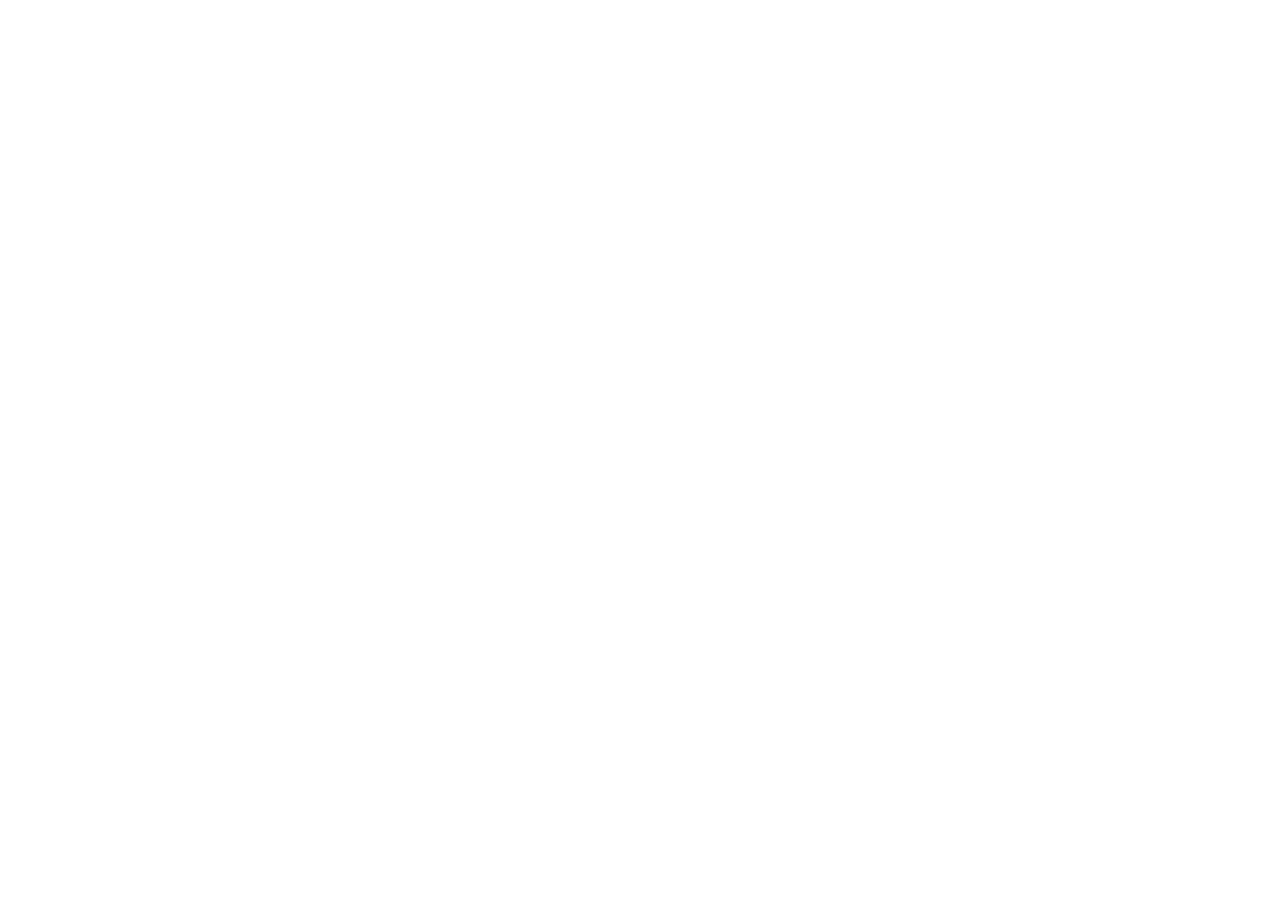
==== IMAGE/raw/IMG-D-SRC/index.html @ 25fd814b "a" ====
<!DOCTYPE html>
<html lang="en">
<head>
<title>Page Title</title>
<!-- Best Practices > User Experience -->
<meta name="viewport" content="width=device-width, initial-scale=1">
<meta property="title" content="Boost Your Website's Speed: PageSpeed Insights Tips">
<meta name="description" content="Perfect 100% PageSpeed Score Achieved! 
optimization result lightning-fast load times br referencing PageSpeed Insights and DevTools Lighthouse proven practices.">
<link rel="stylesheet" href="../style.css">
</head>
<body>
  
</body>
</html>
---- IMAGE/raw/style.css ----
.img-fluid-100{height: auto; width: 100px;}
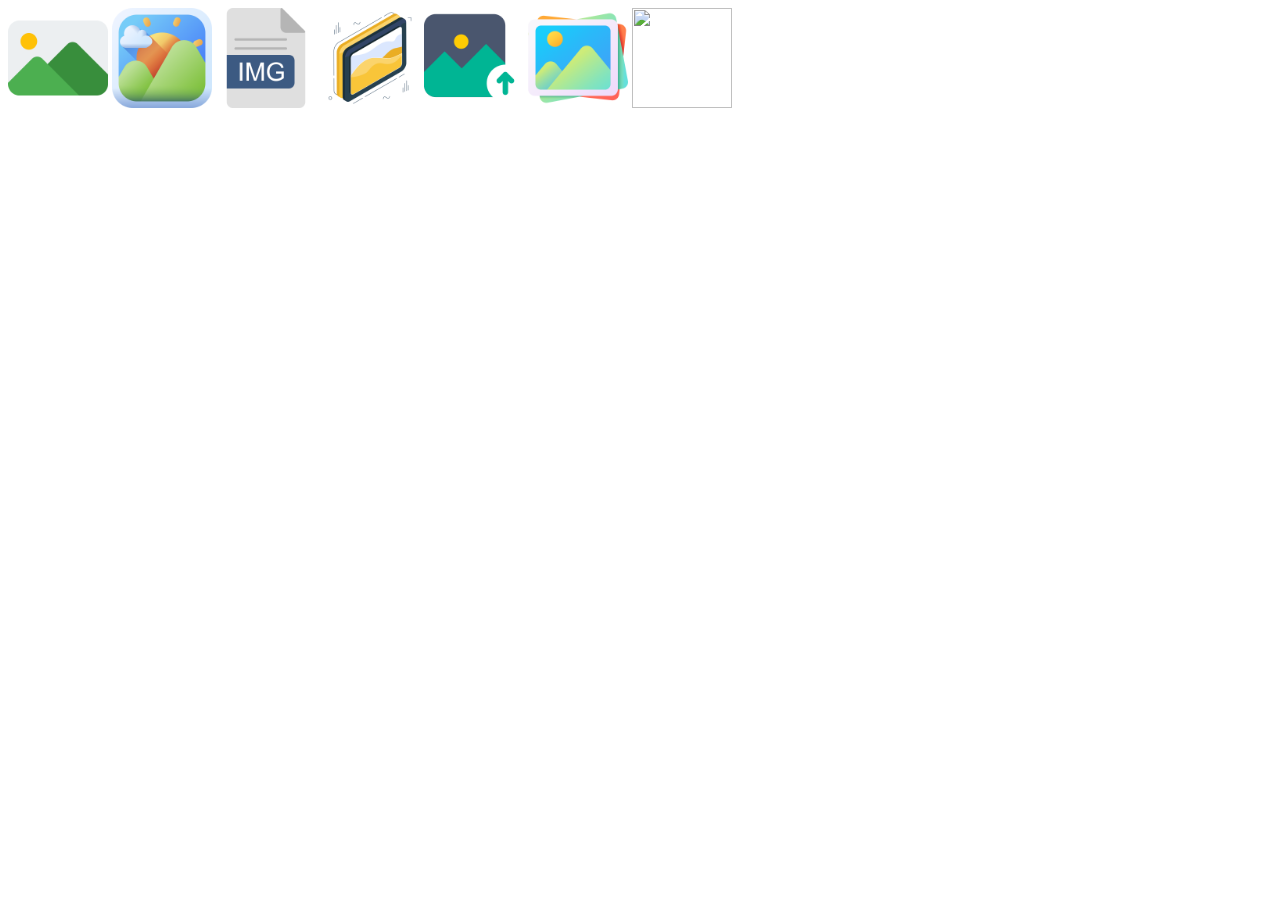
==== commit cb856a16: "a" ====
--- a/IMAGE/raw/IMG-D-SRC/index.html
+++ b/IMAGE/raw/IMG-D-SRC/index.html
@@ -10,6 +10,24 @@
 <link rel="stylesheet" href="../style.css">
 </head>
 <body>
-  
+    <img data-src="logo1" alt="" height="100" width="100" class="img-fluiid-100">
+    <img data-src="logo2" alt="" height="100" width="100" class="img-fluiid-100">
+    <img data-src="logo3" alt="" height="100" width="100" class="img-fluiid-100">
+    <img data-src="logo4" alt="" height="100" width="100" class="img-fluiid-100">
+    <img data-src="logo5" alt="" height="100" width="100" class="img-fluiid-100">
+    <img data-src="logo6" alt="" height="100" width="100" class="img-fluiid-100">
+    <img data-src="logo7" alt="" height="100" width="100" class="img-fluiid-100">
 </body>
+<script>
+    var logo1 = "../image (3).png";
+    var logo2 = "../image (4).png";
+    var logo3 = "../img.png";
+    var logo4 = "../mobile-landscape.png";
+    var logo5 = "../photo (1).png";
+    var logo6 = "../photo.png";
+    var logo6 = "../picture (1).png";
+    for (let img of document.querySelectorAll('img[data-src]')) {
+	img.src = window[img.dataset.src]
+}
+</script>
 </html>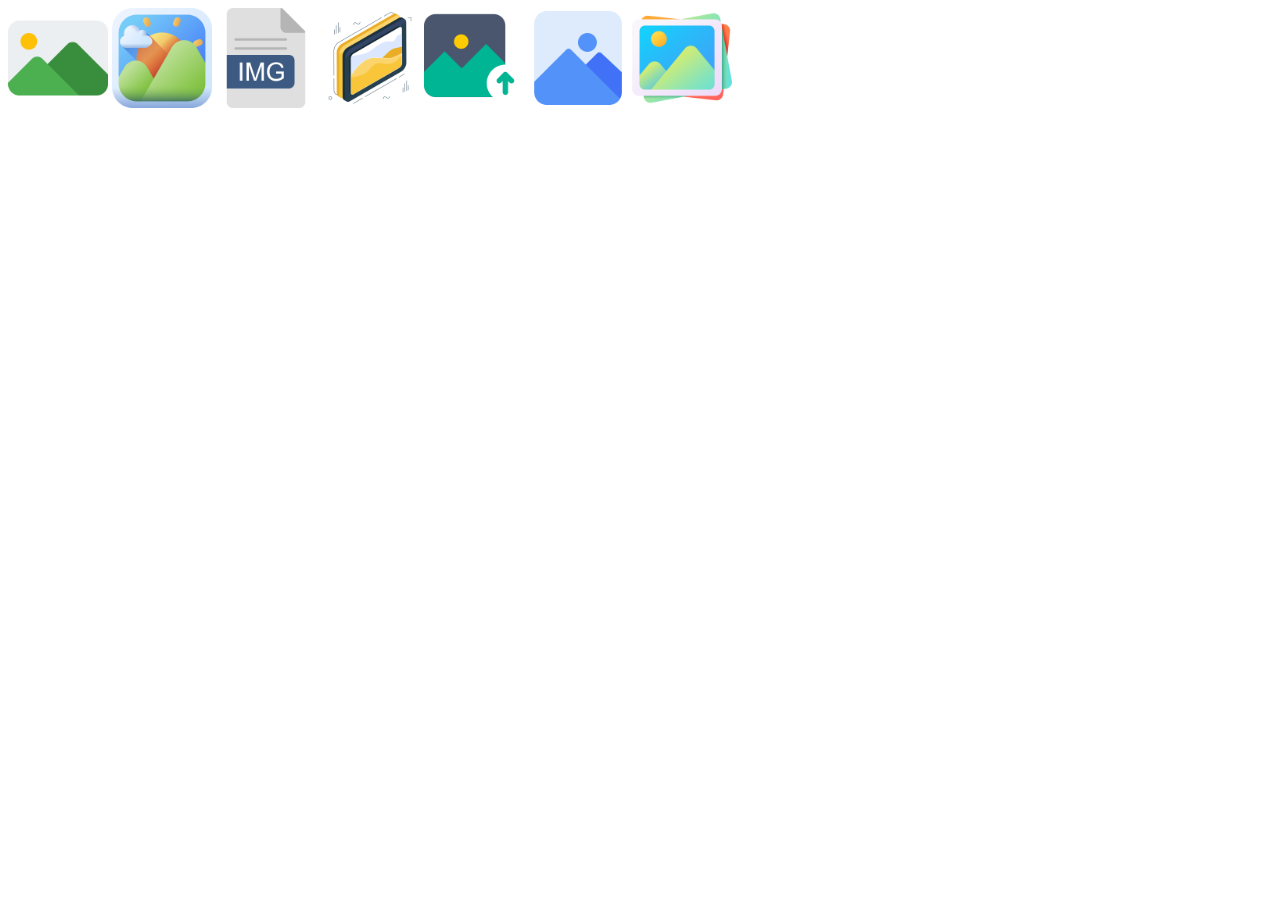
==== commit eab2b716: "1" ====
--- a/IMAGE/raw/IMG-D-SRC/index.html
+++ b/IMAGE/raw/IMG-D-SRC/index.html
@@ -25,7 +25,7 @@
     var logo4 = "../mobile-landscape.png";
     var logo5 = "../photo (1).png";
     var logo6 = "../photo.png";
-    var logo6 = "../picture (1).png";
+    var logo7 = "../picture (1).png";
     for (let img of document.querySelectorAll('img[data-src]')) {
 	img.src = window[img.dataset.src]
 }
